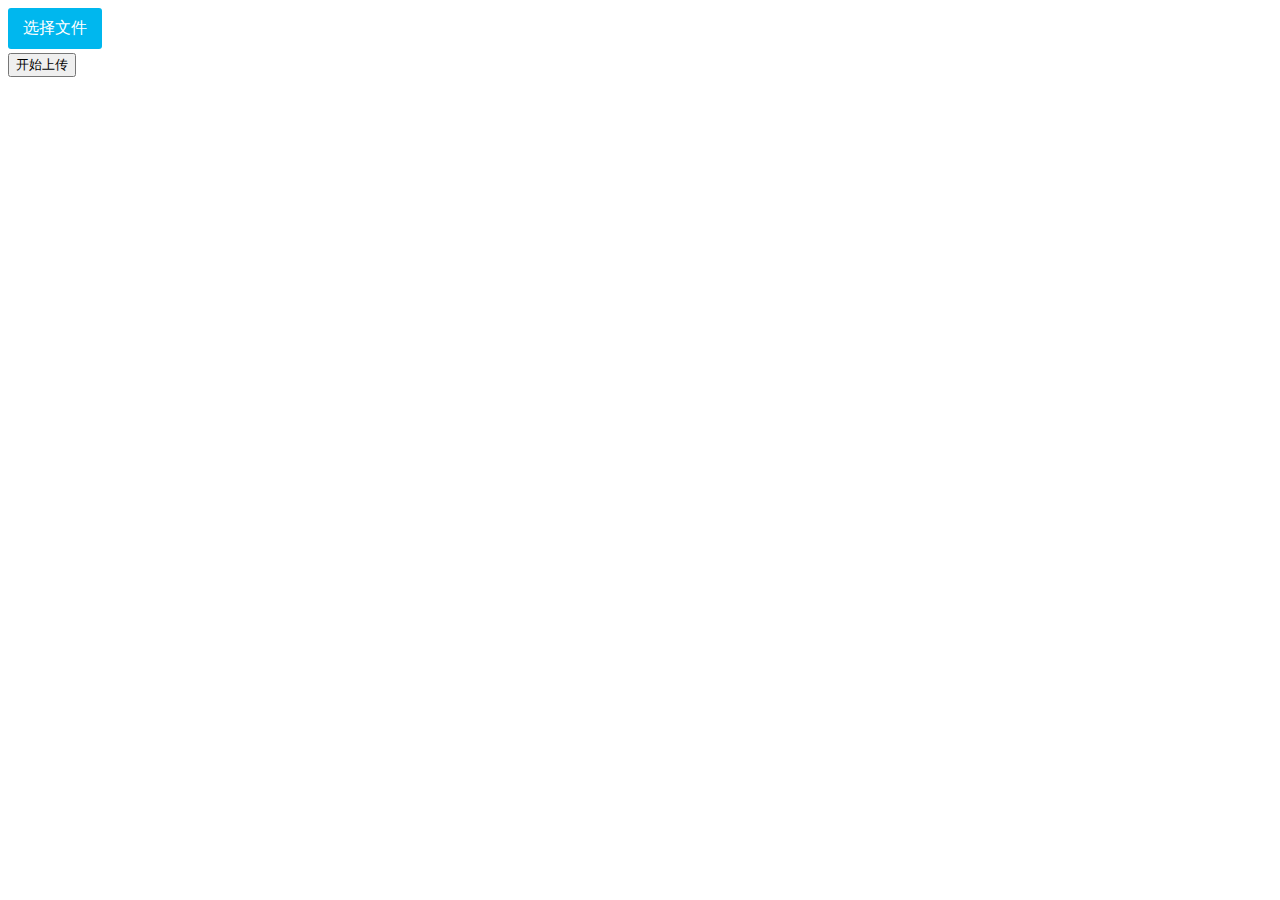
==== example/example-web/src/main/webapp/html/upload.html @ 3f0cc243 "添加webuploader js控件  实现大文件分片上传的功能" ====
<!DOCTYPE html>
<html>
	<head>
		<meta charset="UTF-8">
		<title>Insert title here</title>
		<!--引入CSS-->
		<link rel="stylesheet" type="text/css" href="../js/webuploader-0.1.5/webuploader.css">
		<!--引入JS-->
		<script type="text/javascript" src="../js/jquery/jquery-3.1.1.min.js"></script>
		<script type="text/javascript" src="../js/webuploader-0.1.5/webuploader.js"></script>
	</head>
	<body>
		<div id="uploader" class="wu-example">
		    <!--用来存放文件信息-->
		    <div id="thelist" class="uploader-list"></div>
		    <div class="btns">
		        <div id="picker">选择文件</div>
		        <button id="ctlBtn" class="btn btn-default">开始上传</button>
		    </div>
		</div>
		<script>
			var uploader = WebUploader.create({
			    // swf文件路径
			    swf: '/js/webuploader-0.1.5/Uploader.swf',
			    // 文件接收服务端。
			    server: 'http://localhost:8080/upload-ftp/image.do',
			    // 选择文件的按钮。可选。
			    // 内部根据当前运行是创建，可能是input元素，也可能是flash.
			    pick: '#picker',
			    // 不压缩image, 默认如果是jpeg，文件上传前会压缩一把再上传！
			    resize: false,
			    //是否要分片处理大文件上传。
			    chunked: true,
			    //如果要分片，分多大一片
			    chunkSize: 1024 * 50,
			    //如果某个分片由于网络问题出错，允许自动重传多少次？
			    chunkRetry:2,
	            //上传并发数。允许同时最大上传进程数。
			    threads:3,
			    //文件上传方式，POST或者GET。
			    method:'POST',
			    //验证文件总大小是否超出限制, 超出则不允许加入队列。
			    fileSizeLimit: 1024 * 1024 * 1024,
			    //验证文件总数量, 超出则不允许加入队列。
			    fileNumLimit: 5,
	            //验证单个文件大小是否超出限制, 超出则不允许加入队列。
			    fileSingleSizeLimit:1024 * 1024 * 1024,
			    //是否禁掉整个页面的拖拽功能，如果不禁用，图片拖进来的时候会默认被浏览器打开。
			    disableGlobalDnd :false,
			 	// 只允许选择图片文件。
			    accept: {
			        title: 'Images',
			        extensions: 'gif,jpg,jpeg,bmp,png',
			        mimeTypes: 'image/*'
			    }
			});
			
			// 当有文件添加进来的时候
			uploader.on('fileQueued', function(file) {
				//计算文件 md5 值
				uploader.md5File(file)
			        // 及时显示进度
			        .progress(function(percentage) {
			            console.log('Percentage:', percentage);
			        })
			        //完成
			        .then(function(val) {
			            console.log('md5 result:', val);
			            uploader.option( 'formData', {
			            	fileName: val + '.JPG'
			            });
		        	}
		        );

			    var $li = $(
		            '<div id="' + file.id + '" class="file-item thumbnail">' +
		                '<img>' +
		                '<div class="info">' + file.name + '</div>' +
		            '</div>'
	            ),
		        $img = $li.find('img');
			    // $list为容器jQuery实例
			    $list=$('#thelist');
			    $list.append($li);
			    // 创建缩略图
			    // 如果为非图片文件，可以不用调用此方法。
			    // thumbnailWidth x thumbnailHeight 为 100 x 100
			    uploader.makeThumb( file, function( error, src ) {
			        if ( error ) {
			            $img.replaceWith('<span>不能预览</span>');
			            return;
			        }

			        $img.attr( 'src', src );
			    }, 100, 100 );
			});
			
			// 文件上传过程中创建进度条实时显示。
			uploader.on( 'uploadProgress', function( file, percentage ) {
			    var $li = $( '#'+file.id ),
			        $percent = $li.find('.progress span');

			    // 避免重复创建
			    if ( !$percent.length ) {
			        $percent = $('<p class="progress"><span></span></p>')
			                .appendTo( $li )
			                .find('span');
			    }

			    $percent.css( 'width', percentage * 100 + '%' );
			});

			// 文件上传成功，给item添加成功class, 用样式标记上传成功。
			uploader.on( 'uploadSuccess', function( file ) {
			    $( '#'+file.id ).addClass('upload-state-done');
			});

			// 文件上传失败，显示上传出错。
			uploader.on( 'uploadError', function( file ) {
			    var $li = $( '#'+file.id ),
			        $error = $li.find('div.error');

			    // 避免重复创建
			    if ( !$error.length ) {
			        $error = $('<div class="error"></div>').appendTo( $li );
			    }

			    $error.text('上传失败');
			});

			// 完成上传完了，成功或者失败，先删除进度条。
			uploader.on( 'uploadComplete', function( file ) {
			    $( '#'+file.id ).find('.progress').remove();
			});
			
			$('#ctlBtn').on('click', function() {
			    uploader.upload();
			})

		</script>
	</body>
</html>
---- example/example-web/src/main/webapp/js/webuploader-0.1.5/webuploader.css ----
.webuploader-container {
	position: relative;
}
.webuploader-element-invisible {
	position: absolute !important;
	clip: rect(1px 1px 1px 1px); /* IE6, IE7 */
    clip: rect(1px,1px,1px,1px);
}
.webuploader-pick {
	position: relative;
	display: inline-block;
	cursor: pointer;
	background: #00b7ee;
	padding: 10px 15px;
	color: #fff;
	text-align: center;
	border-radius: 3px;
	overflow: hidden;
}
.webuploader-pick-hover {
	background: #00a2d4;
}

.webuploader-pick-disable {
	opacity: 0.6;
	pointer-events:none;
}
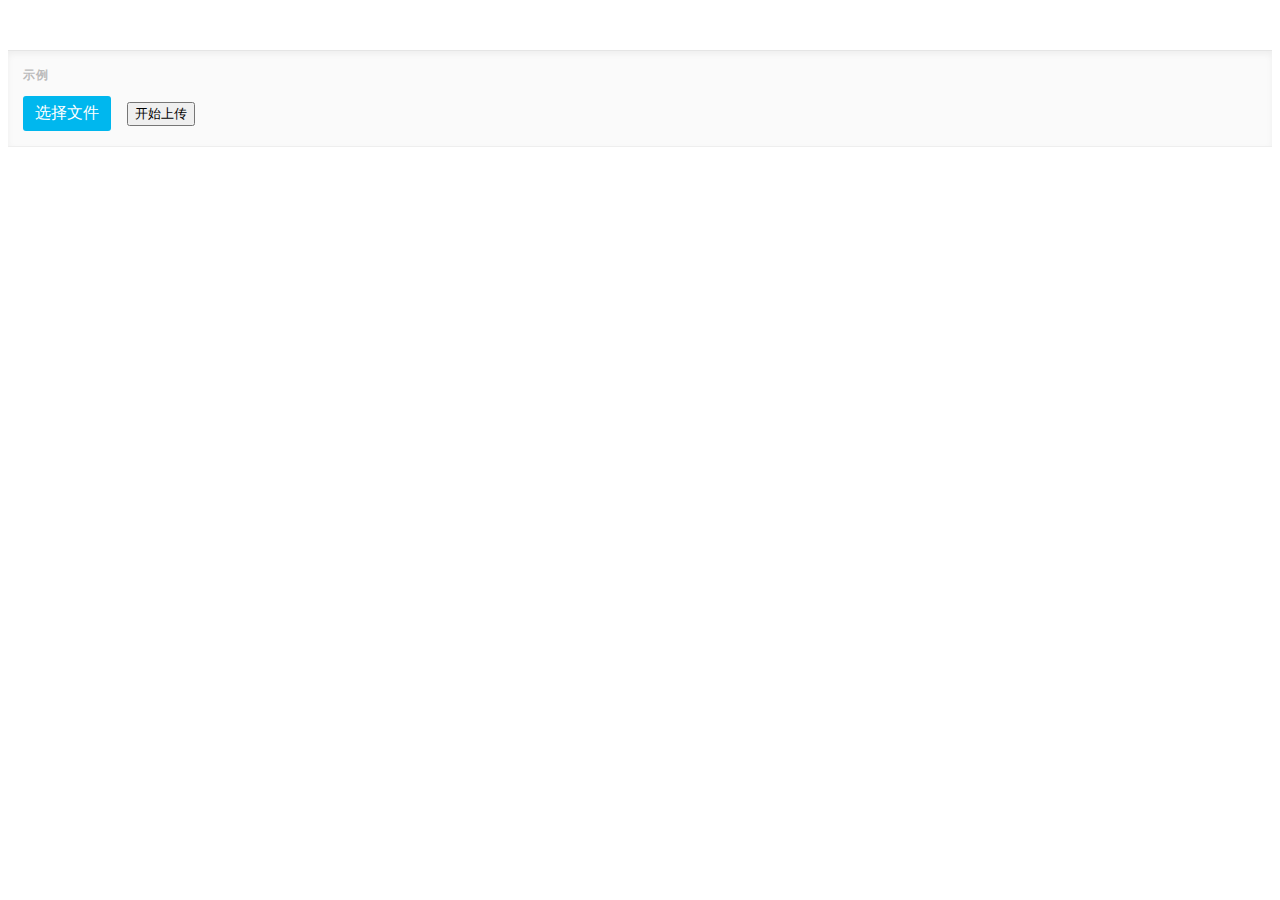
==== commit e227e108: "新增layer控件 完善webuploader分片上传的功能" ====
--- a/example/example-web/src/main/webapp/html/upload.html
+++ b/example/example-web/src/main/webapp/html/upload.html
@@ -1,142 +1,217 @@
-<!DOCTYPE html>
-<html>
-	<head>
-		<meta charset="UTF-8">
-		<title>Insert title here</title>
-		<!--引入CSS-->
-		<link rel="stylesheet" type="text/css" href="../js/webuploader-0.1.5/webuploader.css">
-		<!--引入JS-->
-		<script type="text/javascript" src="../js/jquery/jquery-3.1.1.min.js"></script>
-		<script type="text/javascript" src="../js/webuploader-0.1.5/webuploader.js"></script>
-	</head>
-	<body>
-		<div id="uploader" class="wu-example">
-		    <!--用来存放文件信息-->
-		    <div id="thelist" class="uploader-list"></div>
-		    <div class="btns">
-		        <div id="picker">选择文件</div>
-		        <button id="ctlBtn" class="btn btn-default">开始上传</button>
-		    </div>
-		</div>
-		<script>
-			var uploader = WebUploader.create({
-			    // swf文件路径
-			    swf: '/js/webuploader-0.1.5/Uploader.swf',
-			    // 文件接收服务端。
-			    server: 'http://localhost:8080/upload-ftp/image.do',
-			    // 选择文件的按钮。可选。
-			    // 内部根据当前运行是创建，可能是input元素，也可能是flash.
-			    pick: '#picker',
-			    // 不压缩image, 默认如果是jpeg，文件上传前会压缩一把再上传！
-			    resize: false,
-			    //是否要分片处理大文件上传。
-			    chunked: true,
-			    //如果要分片，分多大一片
-			    chunkSize: 1024 * 50,
-			    //如果某个分片由于网络问题出错，允许自动重传多少次？
-			    chunkRetry:2,
-	            //上传并发数。允许同时最大上传进程数。
-			    threads:3,
-			    //文件上传方式，POST或者GET。
-			    method:'POST',
-			    //验证文件总大小是否超出限制, 超出则不允许加入队列。
-			    fileSizeLimit: 1024 * 1024 * 1024,
-			    //验证文件总数量, 超出则不允许加入队列。
-			    fileNumLimit: 5,
-	            //验证单个文件大小是否超出限制, 超出则不允许加入队列。
-			    fileSingleSizeLimit:1024 * 1024 * 1024,
-			    //是否禁掉整个页面的拖拽功能，如果不禁用，图片拖进来的时候会默认被浏览器打开。
-			    disableGlobalDnd :false,
-			 	// 只允许选择图片文件。
-			    accept: {
-			        title: 'Images',
-			        extensions: 'gif,jpg,jpeg,bmp,png',
-			        mimeTypes: 'image/*'
-			    }
-			});
-			
-			// 当有文件添加进来的时候
-			uploader.on('fileQueued', function(file) {
-				//计算文件 md5 值
-				uploader.md5File(file)
-			        // 及时显示进度
-			        .progress(function(percentage) {
-			            console.log('Percentage:', percentage);
-			        })
-			        //完成
-			        .then(function(val) {
-			            console.log('md5 result:', val);
-			            uploader.option( 'formData', {
-			            	fileName: val + '.JPG'
-			            });
-		        	}
-		        );
-
-			    var $li = $(
-		            '<div id="' + file.id + '" class="file-item thumbnail">' +
-		                '<img>' +
-		                '<div class="info">' + file.name + '</div>' +
-		            '</div>'
-	            ),
-		        $img = $li.find('img');
-			    // $list为容器jQuery实例
-			    $list=$('#thelist');
-			    $list.append($li);
-			    // 创建缩略图
-			    // 如果为非图片文件，可以不用调用此方法。
-			    // thumbnailWidth x thumbnailHeight 为 100 x 100
-			    uploader.makeThumb( file, function( error, src ) {
-			        if ( error ) {
-			            $img.replaceWith('<span>不能预览</span>');
-			            return;
-			        }
-
-			        $img.attr( 'src', src );
-			    }, 100, 100 );
-			});
-			
-			// 文件上传过程中创建进度条实时显示。
-			uploader.on( 'uploadProgress', function( file, percentage ) {
-			    var $li = $( '#'+file.id ),
-			        $percent = $li.find('.progress span');
-
-			    // 避免重复创建
-			    if ( !$percent.length ) {
-			        $percent = $('<p class="progress"><span></span></p>')
-			                .appendTo( $li )
-			                .find('span');
-			    }
-
-			    $percent.css( 'width', percentage * 100 + '%' );
-			});
-
-			// 文件上传成功，给item添加成功class, 用样式标记上传成功。
-			uploader.on( 'uploadSuccess', function( file ) {
-			    $( '#'+file.id ).addClass('upload-state-done');
-			});
-
-			// 文件上传失败，显示上传出错。
-			uploader.on( 'uploadError', function( file ) {
-			    var $li = $( '#'+file.id ),
-			        $error = $li.find('div.error');
-
-			    // 避免重复创建
-			    if ( !$error.length ) {
-			        $error = $('<div class="error"></div>').appendTo( $li );
-			    }
-
-			    $error.text('上传失败');
-			});
-
-			// 完成上传完了，成功或者失败，先删除进度条。
-			uploader.on( 'uploadComplete', function( file ) {
-			    $( '#'+file.id ).find('.progress').remove();
-			});
-			
-			$('#ctlBtn').on('click', function() {
-			    uploader.upload();
-			})
-
-		</script>
-	</body>
+<!DOCTYPE html>
+<html>
+	<head>
+		<meta charset="UTF-8">
+		<title>Insert title here</title>
+		<!--引入CSS-->
+		<link rel="stylesheet" type="text/css" href="../js/webuploader-0.1.5/webuploader.css">
+		<link rel="stylesheet" type="text/css" href="../css/upload.css">
+		<!--引入JS-->
+		<script type="text/javascript" src="../js/jquery/jquery-3.1.1.min.js"></script>
+		<script type="text/javascript" src="../js/webuploader-0.1.5/webuploader.js"></script>
+		<script type="text/javascript" src="../js/layer-v3.0.1/layer/layer.js"></script>
+	</head>
+	<body>
+		<div id="uploader" class="wu-example">
+		    <!--用来存放文件信息-->
+		    <div id="thelist" class="uploader-list"></div>
+		    <div class="btns">
+		        <div id="picker">选择文件</div>
+		        <button id="ctlBtn" class="btn btn-default">开始上传</button>
+		    </div>
+		</div>
+		<script>
+			var uploader = WebUploader.create({
+			    // swf文件路径
+			    swf: '/js/webuploader-0.1.5/Uploader.swf',
+			    // 文件接收服务端。
+			    server: 'http://localhost:8080/upload-ftp/file-split.do',
+			    // 选择文件的按钮。可选。
+			    // 内部根据当前运行是创建，可能是input元素，也可能是flash.
+			    pick: '#picker',
+			    compress : false,
+			    // 不压缩image, 默认如果是jpeg，文件上传前会压缩一把再上传！
+			    resize: false,
+			    //是否要分片处理大文件上传。
+			    chunked: true,
+			    //如果要分片，分多大一片
+			    chunkSize: 1024 * 1024 * 20,
+			    //如果某个分片由于网络问题出错，允许自动重传多少次？
+			    chunkRetry:2,
+	            //上传并发数。允许同时最大上传进程数。
+			    threads:3,
+			    //文件上传方式，POST或者GET。
+			    method:'POST',
+			    //验证文件总大小是否超出限制, 超出则不允许加入队列。
+			    fileSizeLimit: 1024 * 1024 * 1024,
+			    //验证文件总数量, 超出则不允许加入队列。
+			    fileNumLimit: 1,
+	            //验证单个文件大小是否超出限制, 超出则不允许加入队列。
+			    fileSingleSizeLimit:1024 * 1024 * 1024,
+			    //是否禁掉整个页面的拖拽功能，如果不禁用，图片拖进来的时候会默认被浏览器打开。
+			    disableGlobalDnd :false,
+			 	// 只允许选择图片文件。
+// 			    accept: {
+// 			        title: 'Images',
+// 			        extensions: 'gif,jpg,jpeg,bmp,png',
+// 			        mimeTypes: 'image/*'
+// 			    }
+			});
+			//当文件被加入队列之前触发，此事件的handler返回值为false，则此文件不会被添加进入队列。
+			uploader.on('beforeFileQueued', function(file) {
+				var isDo = true;
+				$.ajax({
+	    	   		type: "GET",
+	    	   		//同步请求
+	    	   		async:false,
+	    	   		url: "http://localhost:8080/upload-ftp/check-file-exist.do",
+	    	   		data: "fileName="+file.name,
+	    	   		success: function(msg){
+	    	   			if(msg && msg.code==200 && msg.result==true){
+	    	   				isDo = false;
+	    	   			}else{
+	    	   				isDo = true;
+	    	   			}
+	    	   		}
+		    	});
+				if(!isDo){
+					layer.msg('远程服务器中该文件已经存在！', {
+						icon: 6,
+						time:2000,
+						shade: [0.8, '#393D49']
+					}); 
+				}
+				return isDo;
+			});
+			
+			
+			// 当有文件添加进来的时候
+			uploader.on('fileQueued', function(file) {
+				//计算文件 md5 值
+// 				uploader.md5File(file)
+// 			        // 及时显示进度
+// 			        .progress(function(percentage) {
+// 			            console.log('Percentage:', percentage);
+// 			        })
+// 			        //完成
+// 			        .then(function(val) {
+// 			            console.log('md5 result:', val);
+// 			            filemd5=val;
+// 		        	}
+// 		        );
+				var ext = file.ext;
+				var fileName = file.name;
+				var fileSize = file.size;
+				var $li = $(
+		            '<div id="' + file.id + '" class="file-item thumbnail">' +
+		                '<img>' +
+		                '<div class="info">' + file.name + '</div>' +
+		            '</div>'
+	            ),
+		        $img = $li.find('img');
+			    // $list为容器jQuery实例
+			    $list=$('#thelist');
+			    $list.append($li);
+			    // 创建缩略图
+			    // 如果为非图片文件，可以不用调用此方法。
+			    // thumbnailWidth x thumbnailHeight 为 100 x 100
+			    uploader.makeThumb(file, function(error, src) {
+			        if (error) {
+			        	$img.attr('src', '../image/file.jpg');
+			        	$img.attr('width', 100);
+			        	$img.attr('height', 100);
+			            return;
+			        }
+
+			        $img.attr('src', src);
+			    }, 100, 100 );
+			});
+			
+			// 文件上传过程中创建进度条实时显示。
+			uploader.on('uploadProgress', function(file, percentage) {
+			    var $li = $('#'+file.id),
+			        $percent = $li.find('.progress span');
+
+			    // 避免重复创建
+			    if (!$percent.length ) {
+			        $percent = $('<p class="progress"><span></span></p>')
+			                .appendTo($li)
+			                .find('span');
+			    }
+
+			    $percent.css('width', percentage * 100 + '%');
+			});
+			//当某个文件的分块在发送前触发，主要用来询问是否要添加附带参数，大文件在开起分片上传的前提下此事件可能会触发多次。
+			uploader.on('uploadBeforeSend', function(object, data, headers) {
+				data.fileMD5 = object.file.__hash;
+				data.chunk = object.chunk;
+// 				alert(object, data, headers);
+				 
+			});
+
+			// 文件上传成功，给item添加成功class, 用样式标记上传成功。
+			uploader.on('uploadSuccess', function(file) {
+				$.ajax({
+	    	   		type: "GET",
+	    	   		url: "http://localhost:8080/upload-ftp/merge-file-split.do",
+	    	   		data: "fileMD5="+file.__hash+"&fileName="+file.name,
+	    	   		success: function(msg){
+	    	   			layer.closeAll();
+	    	   			if(msg && msg.code==200 && msg.result==true){
+	    	   				layer.msg('合并文件分片完毕！', {
+		    					icon: 6,
+		    					time:2000,
+		    					shade: [0.8, '#393D49']
+		    				}); 
+	    	   				$('#'+file.id).addClass('upload-state-done');
+	    	   			}else{
+	    	   				var $li = $('#'+file.id),
+	    			        $error = $li.find('div.error');
+		    			    // 避免重复创建
+		    			    if (!$error.length) {
+		    			        $error = $('<div class="error"></div>').appendTo($li);
+		    			    }
+		    			    $error.text(msg.result.msg);
+	    	   			}
+	    	   		}
+		    	});
+				layer.msg('文件已上传完毕,开始合并文件分片！', {
+					icon: 6,
+					time:2000,
+					shade: [0.8, '#393D49']
+				}, function(){
+					layer.msg('正在合并文件分片，您不必等待合并结果，系统后台自动完成！', {
+						icon: 6,
+						time:2000,
+						shade: [0.8, '#393D49']
+					}, function(){
+						  //do something
+					});
+				}); 
+			    
+			});
+
+			// 文件上传失败，显示上传出错。
+			uploader.on('uploadError', function(file) {
+			    var $li = $('#'+file.id),
+			        $error = $li.find('div.error');
+
+			    // 避免重复创建
+			    if ( !$error.length ) {
+			        $error = $('<div class="error"></div>').appendTo( $li );
+			    }
+
+			    $error.text('上传失败');
+			});
+
+			// 完成上传完了，成功或者失败，先删除进度条。
+			uploader.on('uploadComplete', function( file ) {
+			    $( '#'+file.id ).find('.progress').remove();
+			});
+			
+			$('#ctlBtn').on('click', function() {
+			    uploader.upload();
+			});
+		</script>
+	</body>
 </html>--- a/example/example-web/src/main/webapp/css/upload.css
+++ b/example/example-web/src/main/webapp/css/upload.css
@@ -0,0 +1,506 @@
+body {
+    margin-top: 50px;
+    font-size: 16px;
+    font-family: "Myriad Pro", "Hiragino Sans GB","Microsoft YaHei","微软雅黑", Calibri, Helvetica, tahoma,arial,simsun,"宋体", sans-serif;
+    line-height: 1.5;
+    -webkit-font-smoothing: antialiased;
+}
+
+.jumbotron {
+    background: transparent url(../images/banner.jpg) repeat-x 50% 0%;
+    color: #fff;
+    text-shadow: 1px 1px 1px #3b3262;
+    margin-bottom: 0;
+}
+
+.jumbotron .container {
+   position: relative;
+}
+
+.jumbotron .github-btns {
+    position: absolute;
+    bottom: 0;
+    right: 0;
+}
+
+.fetature {
+    margin-top: 30px;
+}
+
+.page-body {
+    min-height: 450px;
+}
+
+.page-container {
+    margin-top: 10px;
+}
+
+.page-container h1,
+.page-container h2,
+.page-container h3 {
+    padding-top: 70px;
+    margin-top: -50px;
+}
+
+.logo {
+    position: relative;
+    padding-left: 60px;
+}
+.logo span {
+    position: absolute;
+    left: 15px;
+    top: 8px;
+    font-size: 2em;
+    text-shadow: 0 -1px 0 rgba(0, 0, 0, 0.25);
+}
+.logo.active {
+  color: #fff;
+}
+@media (min-width: 768px) {
+    .fetature .row .col-lg-4 {
+        min-height: 250px;
+    }
+}
+.footer {
+    width: 100%;
+    overflow: hidden;
+    color: #f2f2f2;
+    background: #212121;
+    margin-top: 50px;
+}
+.footer-fixed-bottom {
+    position: fixed;
+    bottom: 0;
+}
+.footer a {
+    color: #f2f2f2;
+}
+.footer .footer-inner {
+    margin: 15px;
+}
+.wu-example {
+    position: relative;
+    padding: 45px 15px 15px;
+    margin: 15px 0;
+    background-color: #fafafa;
+    box-shadow: inset 0 3px 6px rgba(0, 0, 0, .05);
+    border-color: #e5e5e5 #eee #eee;
+    border-style: solid;
+    border-width: 1px 0;
+}
+.wu-example:after {
+    content:"示例";
+    position: absolute;
+    top: 15px;
+    left: 15px;
+    font-size: 12px;
+    font-weight: bold;
+    color: #bbb;
+    text-transform: uppercase;
+    letter-spacing: 1px;
+}
+@media (min-width: 768px) {
+    .bs-example {
+        margin-left: 0;
+        margin-right: 0;
+        background-color: #fff;
+        border-width: 1px;
+        border-color: #ddd;
+        border-radius: 4px 4px 0 0;
+        box-shadow: none;
+    }
+}
+.post-toc {
+    margin-top: 30px;
+    margin-bottom: 30px;
+    padding-top: 10px;
+    padding-bottom: 10px;
+    text-shadow: 0 1px 0 #fff;
+    background-color: #f7f5fa;
+    border-radius: 5px;
+}
+
+.post-toc .nav > li > a {
+    display: block;
+    color: #716b7a;
+    padding: 5px 20px;
+}
+
+.post-toc .nav .nav > li > a {
+    padding-top: 3px;
+    padding-bottom: 3px;
+    padding-left: 30px;
+    font-size: 90%;
+}
+
+.post-toc.affix {
+    position: static;
+}
+
+.post-toc .nav .nav {
+  display: none;
+  margin-bottom: 8px;
+}
+
+
+@media (min-width: 992px) {
+    .post-toc.affix {
+        position: fixed;
+        width: 213px;
+        top: 50px;
+    }
+
+    .post-toc .nav > .active > ul {
+      display: block;
+    }
+}
+
+@media (min-width: 1200px) {
+    .post-toc.affix {
+        width: 263px;
+    }
+
+    .post-toc .nav > .active > ul {
+      display: block;
+    }
+}
+
+.post-toc .nav > .active > a,
+.post-toc .nav > .active:hover > a,
+.post-toc .nav > .active:focus > a {
+    font-weight: bold;
+    color: #563d7c;
+    background-color: transparent;
+    border-right: 1px solid #563d7c;
+}
+
+.friends-links {
+    margin: 0;
+    padding: 0;
+    list-style: none;
+}
+
+.weixin {
+  text-align: center;
+  display: inline-block;
+}
+.weixin img {
+  width: 80px;
+}
+
+
+/********************************
+*
+*  COMMENTS
+*
+********************************/
+
+
+.comment {
+    background-color: transparent;
+    border-color: #CACACA;
+    border-style: solid;
+    border-width: 1px;
+    color: black;
+    display: block;
+    margin-bottom: 10px;
+    margin-top: 10px;
+    padding: 0px;
+    width: 100%;
+  }
+
+.comment .commentheader {
+  border-bottom-color: #CACACA;
+  border-bottom-style: solid;
+  border-bottom-width: 1px;
+  color: black;
+  background-image: -webkit-linear-gradient(#F8F8F8,#E1E1E1);
+  background-image: -moz-linear-gradient(#F8F8F8,#E1E1E1);
+  color: black;
+  display: block;
+  float: left;
+  font-family: helvetica, arial, freesans, clean, sans-serif;
+  font-size: 12px;
+  font-style: normal;
+  font-variant: normal;
+  font-weight: normal;
+  height: 33px;
+  line-height: 33px;
+  margin: 0px;
+  overflow-x: hidden;
+  overflow-y: hidden;
+  padding: 0px;
+  text-overflow: ellipsis;
+  text-shadow: rgba(255, 255, 255, 0.699219) 1px 1px 0px;
+  white-space: nowrap;
+  width: 100%;
+}
+
+.comment .commentheader .commentgravatar {
+  background-attachment: scroll;
+  background-clip: border-box;
+  background-color: white;
+  background-image: none;
+  background-origin: padding-box;
+  border-color: #C8C8C8;
+  border-style: solid;
+  border-width: 1px;
+  color: black;
+  display: inline-block;
+  float: none;
+  font-family: helvetica, arial, freesans, clean, sans-serif;
+  font-size: 1px;
+  font-style: normal;
+  font-variant: normal;
+  font-weight: normal;
+  height: 24px;
+  line-height: 1px;
+  margin-left: 5px;
+  margin-right: 3px;
+  margin-top: -2px;
+  overflow-x: visible;
+  overflow-y: visible;
+  padding: 1px;
+  text-overflow: clip;
+  text-shadow: rgba(255, 255, 255, 0.699219) 1px 1px 0px;
+  vertical-align: middle;
+  white-space: nowrap;
+  width: 24px;
+}
+
+.comment .commentheader a:link {
+  text-decoration: none;
+}
+
+.comment .commentheader a:hover {
+  border-bottom:1px solid;
+}
+
+
+.comment .commentheader .commentuser {
+  background-color: transparent;
+  color: black;
+  display: inline;
+  float: none;
+  font-family: helvetica, arial, freesans, clean, sans-serif;
+  font-size: 12px;
+  font-style: normal;
+  font-variant: normal;
+  font-weight: bold;
+  height: 0px;
+  line-height: 16px;
+  margin-left: 5px;
+  margin-right: 10px;
+  overflow-x: visible;
+  overflow-y: visible;
+  padding: 0px;
+  text-overflow: clip;
+  text-shadow: rgba(255, 255, 255, 0.699219) 1px 1px 0px;
+  white-space: nowrap;
+  width: 0px;
+}
+
+.comment .commentheader .commentdate {
+  background-color: transparent;
+  color: #777;
+  display: inline;
+  float: none;
+  font-family: helvetica, arial, freesans, clean, sans-serif;
+  font-size: 11px;
+  font-style: normal;
+  font-variant: normal;
+  font-weight: normal;
+  height: 0px;
+  line-height: 33px;
+  margin: 0px;
+  overflow-x: visible;
+  overflow-y: visible;
+  padding: 0px;
+  text-overflow: clip;
+  text-shadow: rgba(255, 255, 255, 0.699219) 1px 1px 0px;
+  white-space: nowrap;
+  width: 20em;
+}
+
+.comment .commentbody {
+  background-attachment: scroll;
+  background-clip: border-box;
+  background-color: transparent;
+  background-image: none;
+  background-origin: padding-box;
+  color: #333;
+  display: block;
+  margin-bottom: 1em;
+  margin-left: 1em;
+  margin-right: 1em;
+  margin-top: 40px;
+  overflow-x: visible;
+  overflow-y: visible;
+  padding: 0em;
+  position: static;
+  width: 96%;
+  word-wrap: break-word;
+}
+
+.comment .commentbody p {
+  margin-bottom: 0.5em;
+  margin-top: 0.5em;
+  margin-left: 0em;
+  margin-right: 0em;
+}
+
+.comment .commentbody pre {
+  border: 0px solid #ddd;
+  background-color: #eef;
+  padding: 0 .4em;
+}
+
+.comment .commentbody pre code {
+  border: 0px solid #ddd;
+}
+
+.comment .commentbody code {
+  border: 1px solid #ddd;
+  background-color: #eef;
+  font-size: 85%;
+  padding: 0 .2em;
+}
+
+
+
+
+/*demo样式*/
+#picker {
+    display: inline-block;
+    line-height: 1.428571429;
+    vertical-align: middle;
+    margin: 0 12px 0 0;
+}
+#picker .webuploader-pick {
+    padding: 6px 12px;
+    display: block;
+}
+
+
+#uploader-demo .thumbnail {
+    width: 110px;
+    height: 110px;
+}
+#uploader-demo .thumbnail img {
+    width: 100%;
+}
+.uploader-list {
+    width: 100%;
+    overflow: hidden;
+}
+.file-item {
+    float: left;
+    position: relative;
+    margin: 0 20px 20px 0;
+    padding: 4px;
+}
+.file-item .error {
+    position: absolute;
+    top: 4px;
+    left: 4px;
+    right: 4px;
+    background: red;
+    color: white;
+    text-align: center;
+    height: 20px;
+    font-size: 14px;
+    line-height: 23px;
+}
+.file-item .info {
+    position: absolute;
+    left: 4px;
+    bottom: 4px;
+    right: 4px;
+    height: 20px;
+    line-height: 20px;
+    text-indent: 5px;
+    background: rgba(0, 0, 0, 0.6);
+    color: white;
+    overflow: hidden;
+    white-space: nowrap;
+    text-overflow : ellipsis;
+    font-size: 12px;
+    z-index: 10;
+}
+.upload-state-done:after {
+    content:"\f00c";
+    font-family: FontAwesome;
+    font-style: normal;
+    font-weight: normal;
+    line-height: 1;
+    -webkit-font-smoothing: antialiased;
+    -moz-osx-font-smoothing: grayscale;
+    font-size: 32px;
+    position: absolute;
+    bottom: 0;
+    right: 4px;
+    color: #4cae4c;
+    z-index: 99;
+}
+.file-item .progress {
+    position: absolute;
+    right: 4px;
+    bottom: 4px;
+    height: 3px;
+    left: 4px;
+    height: 4px;
+    overflow: hidden;
+    z-index: 15;
+    margin:0;
+    padding: 0;
+    border-radius: 0;
+    background: transparent;
+}
+.file-item .progress span {
+    display: block;
+    overflow: hidden;
+    width: 0;
+    height: 100%;
+    background: #d14 url(../images/progress.png) repeat-x;
+    -webit-transition: width 200ms linear;
+    -moz-transition: width 200ms linear;
+    -o-transition: width 200ms linear;
+    -ms-transition: width 200ms linear;
+    transition: width 200ms linear;
+    -webkit-animation: progressmove 2s linear infinite;
+    -moz-animation: progressmove 2s linear infinite;
+    -o-animation: progressmove 2s linear infinite;
+    -ms-animation: progressmove 2s linear infinite;
+    animation: progressmove 2s linear infinite;
+    -webkit-transform: translateZ(0);
+}
+@-webkit-keyframes progressmove {
+    0% {
+        background-position: 0 0;
+    }
+    100% {
+        background-position: 17px 0;
+    }
+}
+@-moz-keyframes progressmove {
+    0% {
+        background-position: 0 0;
+    }
+    100% {
+        background-position: 17px 0;
+    }
+}
+@keyframes progressmove {
+    0% {
+        background-position: 0 0;
+    }
+    100% {
+        background-position: 17px 0;
+    }
+}
+
+a.travis {
+  position: relative;
+  top: -4px;
+  right: 15px;
+}